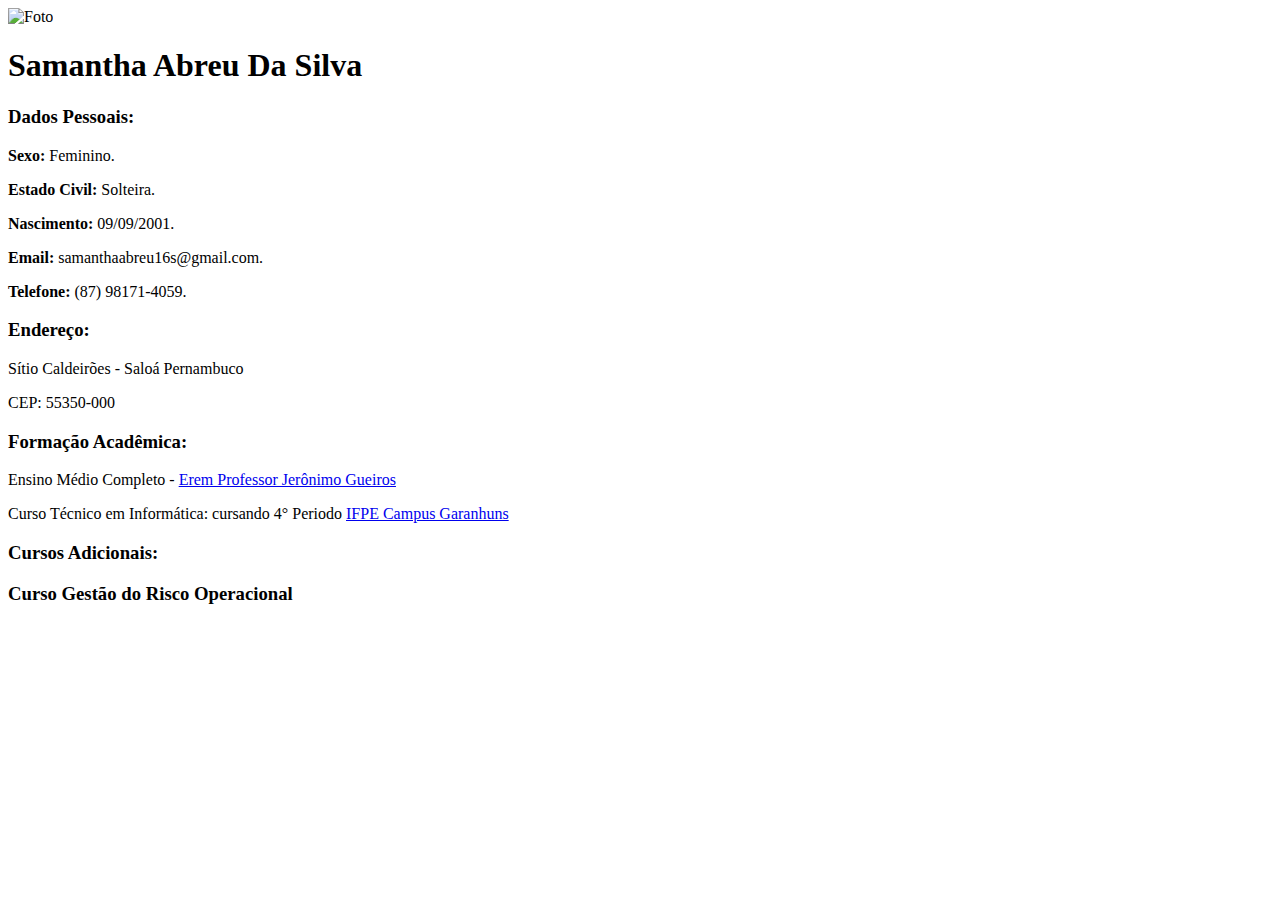
==== curriculo.html @ 7f4474e9 "Create curriculo.html" ====
<!DOCTYPE html>
<html>
    <head>
        <meta charset="utf-8">
        <title> Currículo </title>
     </head>

     <body>

        <img src="Imagens/Eu.jpg" alt="Foto" width="150px">

        <h1>Samantha Abreu Da Silva</h1>

        <h3> Dados Pessoais: </h3>

        <p><b>Sexo:</b> Feminino.</p>
        <p><b>Estado Civil:</b> Solteira. </p>
        <p><b>Nascimento:</b> 09/09/2001. </p>
        <p><b>Email:</b> samanthaabreu16s@gmail.com. </p>
        <p><b>Telefone:</b> (87) 98171-4059. </p>

        <h3>Endereço:</h3>
        <p>Sítio Caldeirões - Saloá Pernambuco</p>
        <p>CEP: 55350-000</p>

        <h3> Formação Acadêmica: </h3>
         <p> Ensino Médio Completo - <a href="https://www.facebook.com/erempjg/"  a> Erem Professor Jerônimo Gueiros </a></p> 
         <p> Curso Técnico em Informática: cursando 4° Periodo <a href="https://www.ifpe.edu.br/campus/garanhuns" a> IFPE Campus Garanhuns</a></p>

        <h3> Cursos Adicionais:<h3>
         <p>Curso Gestão do Risco Operacional</p>
         

     </body>



</html>
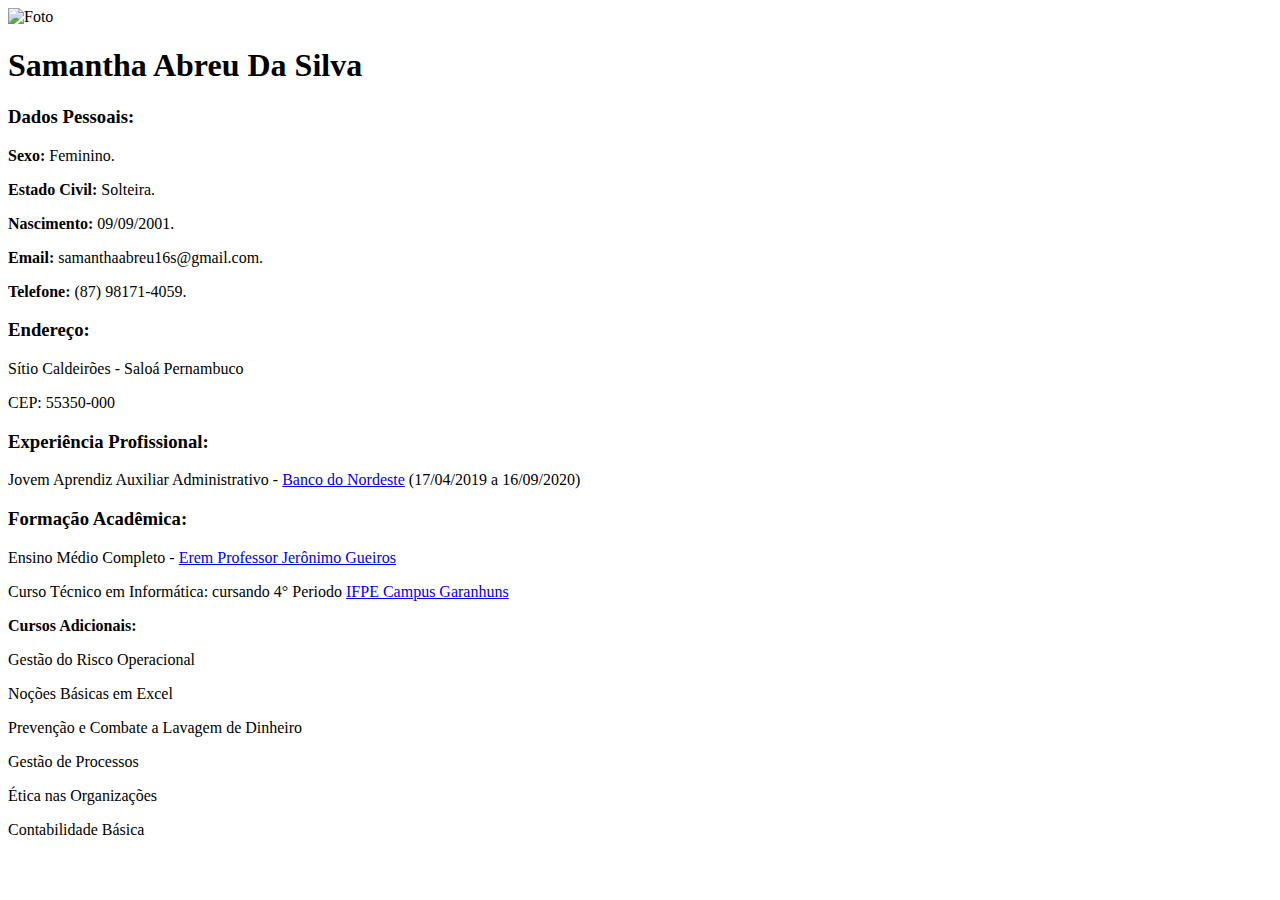
==== commit 55ed4614: "Update curriculo.html" ====
--- a/curriculo.html
+++ b/curriculo.html
@@ -22,14 +22,22 @@
         <h3>Endereço:</h3>
         <p>Sítio Caldeirões - Saloá Pernambuco</p>
         <p>CEP: 55350-000</p>
+         
+         <h3>Experiência Profissional:</h3>
+         <p>Jovem Aprendiz Auxiliar Administrativo - <a href="https://www.bnb.gov.br/" a>Banco do Nordeste</a> (17/04/2019 a 16/09/2020)</p>
 
         <h3> Formação Acadêmica: </h3>
          <p> Ensino Médio Completo - <a href="https://www.facebook.com/erempjg/"  a> Erem Professor Jerônimo Gueiros </a></p> 
          <p> Curso Técnico em Informática: cursando 4° Periodo <a href="https://www.ifpe.edu.br/campus/garanhuns" a> IFPE Campus Garanhuns</a></p>
 
-        <h3> Cursos Adicionais:<h3>
-         <p>Curso Gestão do Risco Operacional</p>
-         
+        <p><b> Cursos Adicionais:</b><p>
+
+            <p> Gestão do Risco Operacional </p>
+             <p> Noções Básicas em Excel </p>
+             <p> Prevenção e Combate a Lavagem de Dinheiro </p>
+             <p> Gestão de Processos </p>
+             <p> Ética nas Organizações </p>
+             <p> Contabilidade Básica </p>
 
      </body>
 
